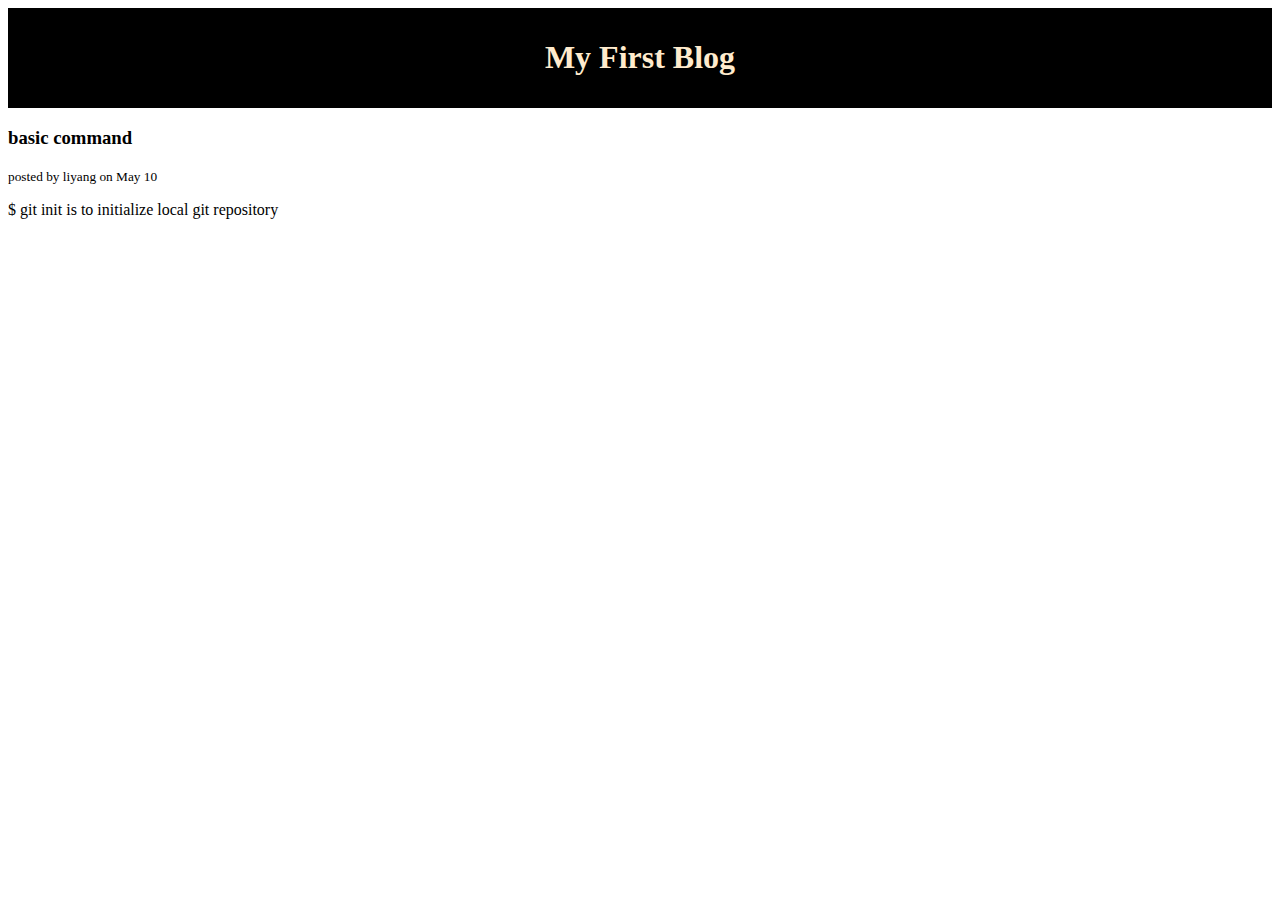
==== index.html @ 719fd692 "first change" ====
<!DOCTYPE html>
<html lang="en">
<head>
    <meta charset="UTF-8">
    <meta name="viewport" content="width=device-width, initial-scale=1.0">
    <title>liyang's world</title>
    <style>
        #main-header{
            text-align: center;
            background-color: black;
            color: blanchedalmond;
            padding: 10px;
        }
    </style>
</head>
<body>
    <header id='main-header'>
        <h1>My First Blog</h1>
    </header>
    <section>
        <article>
            <h3>basic command</h3>
            <small>posted by liyang on May 10</small>
            <p>$ git init is to initialize local git repository</p>
        </article>
    </section>
</body>
</html>
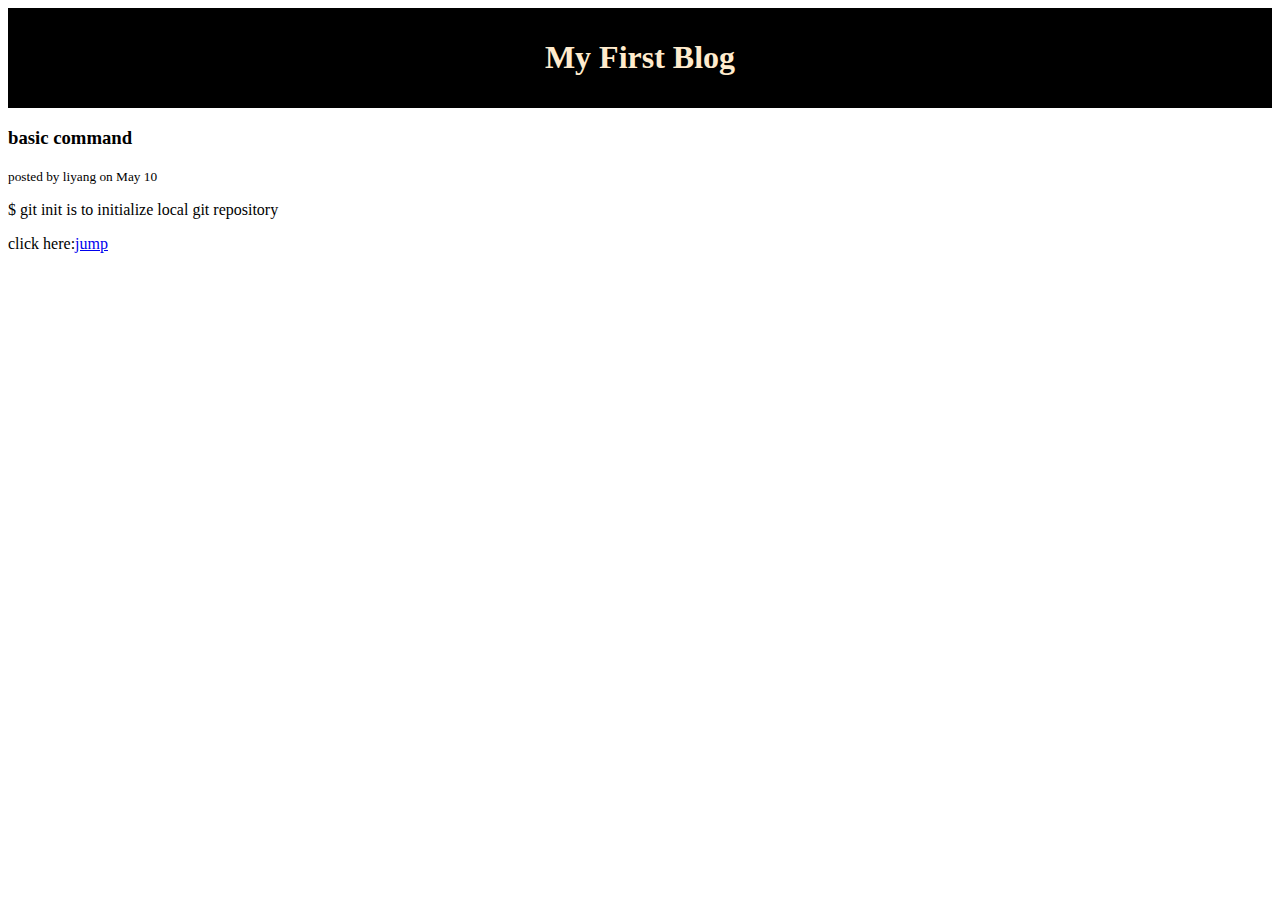
==== commit a3a1e99c: "change index.html" ====
--- a/index.html
+++ b/index.html
@@ -22,6 +22,7 @@
             <h3>basic command</h3>
             <small>posted by liyang on May 10</small>
             <p>$ git init is to initialize local git repository</p>
+            click here:<a href="1.html">jump</a>
         </article>
     </section>
 </body>
